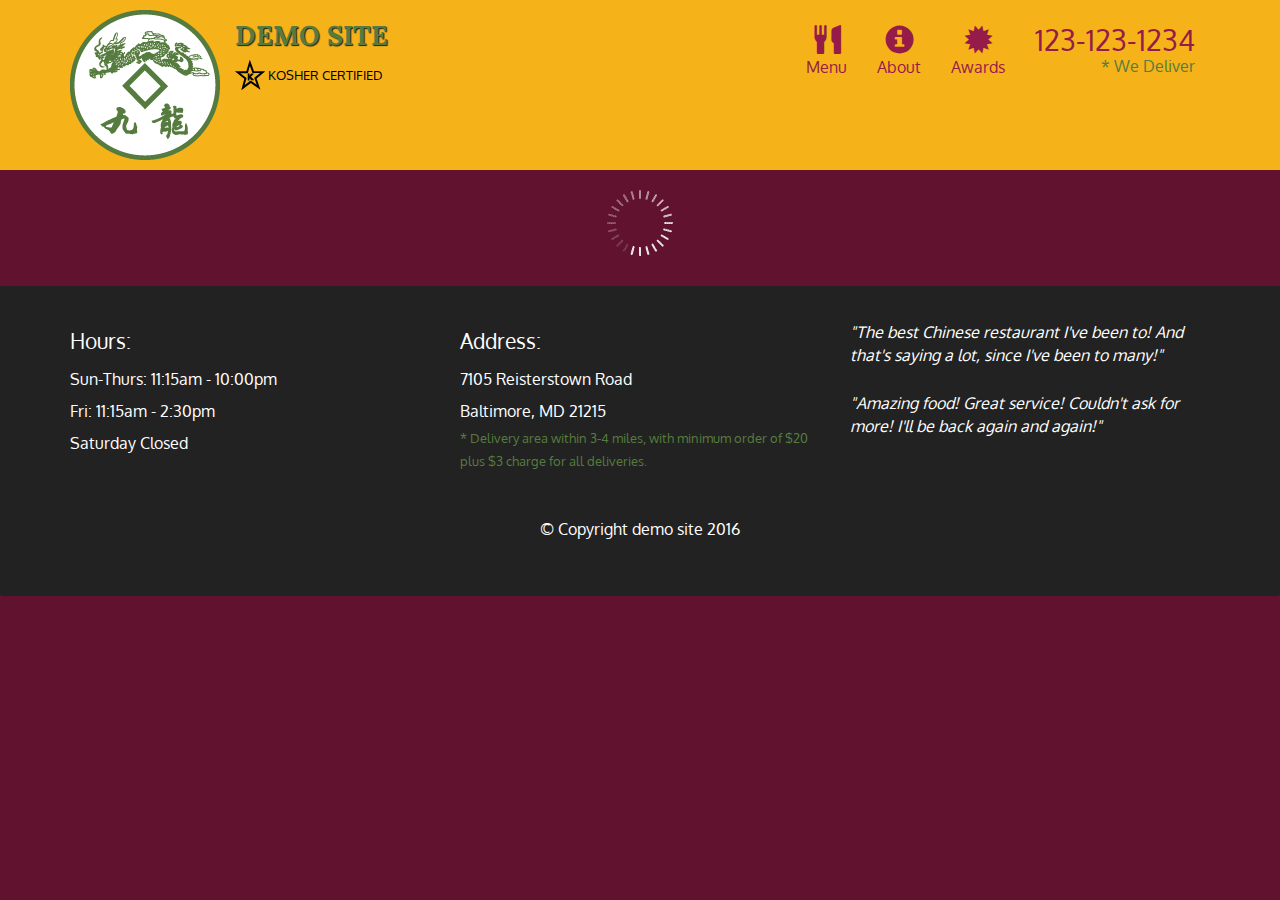
==== module 5 solution/index.html @ 924349ee "Updated index.html" ====
<!doctype html>
<html lang="en">
  <head>
    <meta charset="utf-8">
    <meta http-equiv="X-UA-Compatible" content="IE=edge">
    <meta name="viewport" content="width=device-width, initial-scale=1">
    <title>Demo Site</title>
    <link rel="stylesheet" href="css/bootstrap.min.css">
    <link rel="stylesheet" href="css/styles.css">
    <link href='https://fonts.googleapis.com/css?family=Oxygen:400,300,700' rel='stylesheet' type='text/css'>
    <link href='https://fonts.googleapis.com/css?family=Lora' rel='stylesheet' type='text/css'>
  </head>
<body>
  <header>
    <nav id="header-nav" class="navbar navbar-default">
      <div class="container">
        <div class="navbar-header">
          <a href="index.html" class="pull-left visible-md visible-lg">
            <div id="logo-img" alt="Logo image"></div>
          </a>

          <div class="navbar-brand">
            <a href="index.html"><h1>Demo Site</h1></a>
            <p>
              <img src="images/star-k-logo.png" alt="Kosher certification">
              <span>Kosher Certified</span>
            </p>
          </div>

          <button id="navbarToggle" type="button" class="navbar-toggle collapsed" data-toggle="collapse" data-target="#collapsable-nav" aria-expanded="false">
            <span class="sr-only">Toggle navigation</span>
            <span class="icon-bar"></span>
            <span class="icon-bar"></span>
            <span class="icon-bar"></span>
          </button>
        </div>
        
        <div id="collapsable-nav" class="collapse navbar-collapse">
           <ul id="nav-list" class="nav navbar-nav navbar-right">
            <li id="navHomeButton" class="visible-xs active">
              <a href="index.html">
                <span class="glyphicon glyphicon-home"></span> Home</a>
            </li>
            <li id="navMenuButton">
              <a href="#" onclick="$dc.loadMenuCategories();">
                <span class="glyphicon glyphicon-cutlery"></span><br class="hidden-xs"> Menu</a>
            </li>
            <li>
              <a href="#">
                <span class="glyphicon glyphicon-info-sign"></span><br class="hidden-xs"> About</a>
            </li>
            <li>
              <a href="#">
                <span class="glyphicon glyphicon-certificate"></span><br class="hidden-xs"> Awards</a>
            </li>
            <li id="phone" class="hidden-xs">
              <a href="tel:410-602-5008">
                <span>123-123-1234</span></a><div>* We Deliver</div>
            </li>
          </ul><!-- #nav-list -->
        </div><!-- .collapse .navbar-collapse -->
      </div><!-- .container -->
    </nav><!-- #header-nav -->
  </header>

  <div id="call-btn" class="visible-xs">
    <a class="btn" href="tel:410-602-5008">
    <span class="glyphicon glyphicon-earphone"></span>
    123-123-1234
    </a>
  </div>
  <div id="xs-deliver" class="text-center visible-xs">* We Deliver</div>

  <div id="main-content" class="container"></div>

  <footer class="panel-footer">
    <div class="container">
      <div class="row">
        <section id="hours" class="col-sm-4">
          <span>Hours:</span><br>
          Sun-Thurs: 11:15am - 10:00pm<br>
          Fri: 11:15am - 2:30pm<br>
          Saturday Closed
          <hr class="visible-xs">
        </section>
        <section id="address" class="col-sm-4">
          <span>Address:</span><br>
          7105 Reisterstown Road<br>
          Baltimore, MD 21215
          <p>* Delivery area within 3-4 miles, with minimum order of $20 plus $3 charge for all deliveries.</p>
          <hr class="visible-xs">
        </section>
        <section id="testimonials" class="col-sm-4">
          <p>"The best Chinese restaurant I've been to! And that's saying a lot, since I've been to many!"</p>
          <p>"Amazing food! Great service! Couldn't ask for more! I'll be back again and again!"</p>
        </section>
      </div>
      <div class="text-center">&copy; Copyright demo site 2016</div>
      <section id="testimonials" class="col-sm-4 text-center">
        <p>
  </p>
        <p><div class="centerdiv">
  <a href="https://www.facebook.com/gurpreetSingh544" target="_blank" >
    <i class="fa fa-2x fa-facebook"></i>
  </a>
  <a href="https://www.instagram.com/gurpreet_g_s/" target="_blank">
    <i class="fa fa-2x fa-instagram"></i>
  </a>
  <a href="https://twitter.com/Gurpree80382652" target="_blank" >
  <i class="fa fa-2x fa-twitter"></i> </a>
  <a href="https://www.linkedin.com/in/gurpreet-singh-50790a1ab/" target="_blank">
  <i class="fa fa-linkedin"></i></a>
  <a href="https://www.youtube.com/channel/UCmU8jF9Xz09DxLTVzkAUK3w" target="_blank">
    <i class="fa fa-2x fa-youtube"></i>
  </a>
  
</div>
</p>

      </section>
    </div>
  </footer>

  <!-- jQuery (Bootstrap JS plugins depend on it) -->
   <script src="js/jquery-3.5.1.min.js"></script>
  <script src="js/bootstrap.min.js"></script>
  <script src="js/ajax-utils.js"></script>
  <script src="js/script.js"></script>
</body>
</html>
---- module 5 solution/css/styles.css ----
body {
  font-size: 16px;
  color: #fff;
  background-color: #61122f;
  font-family: 'Oxygen', sans-serif;
}

/** HEADER **/
#header-nav {
  background-color: #f6b319;
  border-radius: 0;
  border: 0;
}

#logo-img {
  background: url('../images/restaurant-logo_large.png') no-repeat;
  width: 150px;
  height: 150px;
  margin: 10px 15px 10px 0;
}

.navbar-brand {
  padding-top: 25px;
}
.navbar-brand h1 { /* Restaurant name */
  font-family: 'Lora', serif;
  color: #557c3e;
  font-size: 1.5em;
  text-transform: uppercase;
  font-weight: bold;
  text-shadow: 1px 1px 1px #222;
  margin-top: 0;
  margin-bottom: 0;
  line-height: .75;
}
.navbar-brand a:hover, .navbar-brand a:focus {
  text-decoration: none;
}
.navbar-brand p { /* Kosher cert */
  color: #000;
  text-transform: uppercase;
  font-size: .7em;
  margin-top: 15px;
}
.navbar-brand p span { /* Star-K */
  vertical-align: middle;
}

#nav-list {
  margin-top: 10px;
}
#nav-list a {
  color: #951C49;
  text-align: center;
}
#nav-list a:hover {
  background: #E7E7E7;
}
#nav-list a span {
  font-size: 1.8em;
}

#phone {
  margin-top: 5px;
}
#phone a { /* Phone number */
  text-align: right;
  padding-bottom: 0;
}
#phone div { /* We Deliver */
  color: #557c3e;
  text-align: right;
  padding-right: 15px;
}

.navbar-header button.navbar-toggle, .navbar-header .icon-bar {
  border: 1px solid #61122f;
}
.navbar-header button.navbar-toggle {
  clear: both;
  margin-top: -30px;
}
/* END HEADER */

/* FOOTER */
.panel-footer {
  margin-top: 30px;
  padding-top: 35px;
  padding-bottom: 30px;
  background-color: #222;
  border-top: 0;
}
.panel-footer div.row {
  margin-bottom: 35px;
}
#hours, #address {
  line-height: 2;
}
#hours > span, #address > span {
  font-size: 1.3em;
}
#address p {
  color: #557c3e;
  font-size: .8em;
  line-height: 1.8;
}
#testimonials {
  font-style: italic;
}
#testimonials p:nth-child(2) {
  margin-top: 25px;
}
/* END FOOTER */



/* HOME PAGE */
.container .jumbotron {
  box-shadow: 0 0 50px #3F0C1F;
  border: 2px solid #3F0C1F;
}

#menu-tile, #specials-tile, #map-tile {
  height: 250px;
  width: 100%;
  margin-bottom: 15px;
  position: relative;
  border: 2px solid #3F0C1F;
  overflow: hidden;
}
#menu-tile:hover, #specials-tile:hover, #map-tile:hover {
  box-shadow: 0 1px 5px 1px #cccccc;
}
#menu-tile {
  background: url('../images/menu-tile.jpg') no-repeat;
  background-position: center;
}
#specials-tile {
  background: url('../images/specials-tile.jpg') no-repeat;
  background-position: center;
}
#menu-tile span, #specials-tile span, #map-tile span {
  position: absolute;
  bottom: 0;
  right: 0;
  width: 100%;
  text-align: center;
  font-size: 1.6em;
  text-transform: uppercase;
  background-color: #000;
  color: #fff;
  opacity: .8;
}
/* END HOME PAGE */

/* MENU CATEGORIES PAGE */
.category-tile { 
  position: relative;
  border: 2px solid #3F0C1F;
  overflow: hidden;
  width: 200px;
  height: 200px;
  margin: 0 auto 15px;
}
.category-tile span {
  position: absolute;
  bottom: 0;
  right: 0;
  width: 100%;
  text-align: center;
  font-size: 1.2em;
  text-transform: uppercase;
  background-color: #000;
  color: #fff;
  opacity: .8;
}
.category-tile:hover {
  box-shadow: 0 1px 5px 1px #cccccc;
}

#menu-categories-title + div {
  margin-bottom: 50px;
}
/* END MENU CATEGORIES PAGE */

/* SINGLE CATEGORY PAGE */
.menu-item-tile {
  margin-bottom: 25px;
}
.menu-item-tile hr {
  width: 80%;
}
.menu-item-tile .menu-item-price {
  font-size: 1.1em;
  text-align: right;
  margin-top: -15px;
  margin-right: -15px;
}
.menu-item-tile .menu-item-price span {
  font-size: .6em;
}
.menu-item-photo {
  position: relative;
  border: 2px solid #3F0C1F; 
  overflow: hidden;
  padding: 0;
  margin-right: -15px;
  margin-left: auto;
  margin-bottom: 20px;
  max-width: 250px;
}
.menu-item-photo div {
  position: absolute;
  bottom: 0;
  right: 0;
  width: 80px;
  background-color: #557c3e;
  text-align: center;
}
.menu-item-description {
  padding-right: 30px;
}
h3.menu-item-title {
  margin: 0 0 10px;
}
.menu-item-details {
  font-size: .9em;
  font-style: italic;
}
/* END SINGLE CATEGORY PAGE */


/********** Large devices only **********/
@media (min-width: 1200px) {
  .container .jumbotron {
    background: url('../images/jumbotron_1200.jpg') no-repeat;
    height: 675px;
  }
}

/********** Medium devices only **********/
@media (min-width: 992px) and (max-width: 1199px) {
  /* Header */
  #logo-img {
    background: url('../images/restaurant-logo_medium.png') no-repeat;
    width: 100px;
    height: 100px;
    margin: 5px 5px 5px 0;
  }
  /* End Header */

  /* Home Page */
  .container .jumbotron {
    background: url('../images/jumbotron_992.jpg') no-repeat;
    height: 558px;
  }
  /* End Home Page */
}

/********** Small devices only **********/
@media (min-width: 768px) and (max-width: 991px) {
  /* Home Page */
  .container .jumbotron {
    background: url('../images/jumbotron_768.jpg') no-repeat;
    height: 432px;
  }
  /* End Home Page */
}

/********** Extra small devices only **********/
@media (max-width: 767px) {
  /* Header */
  .navbar-brand {
    padding-top: 10px;
    height: 80px;
  }
  .navbar-brand h1 { /* Restaurant name */
    padding-top: 10px;
    font-size: 5vw; /* 1vw = 1% of viewport width */
  }
  .navbar-brand p { /* Kosher cert */
    font-size: .6em;
    margin-top: 12px;
  }
  .navbar-brand p img { /* Star-K */
    height: 20px;
  }

  #collapsable-nav a { /* Collapsed nav menu text */
    font-size: 1.2em;
  }
  #collapsable-nav a span { /* Collapsed nav menu glyph */
    font-size: 1em;
    margin-right: 5px;
  }

  #call-btn > a {
    font-size: 1.5em;
    display: block;
    margin: 0 20px;
    padding: 10px;
    border: 2px solid #fff;
    background-color: #f6b319;
    color: #951c49;
  }
  #xs-deliver {
    margin-top: 5px;
    font-size: .7em;
    letter-spacing: .1em;
    text-transform: uppercase;
  }
  /* End Header */

  /* Footer */
  .panel-footer section {
    margin-bottom: 30px;
    text-align: center;
  }
  .panel-footer section:nth-child(3) {
    margin-bottom: 0; /* margin already exists on the whole row */
  }
  .panel-footer section hr {
    width: 50%;
  }
  /* End Footer */

  /* Home Page */
  .container .jumbotron {
    margin-top: 30px;
    padding: 0;
  }
  #menu-tile, #specials-tile {
    width: 360px;
    margin: 0 auto 15px;
  }

  .menu-item-photo {
    margin-right: auto;
  }
  .menu-item-tile .menu-item-price {
    text-align: center;
  }
  .menu-item-description {
    text-align: center;;
  }
}


/********** Super extra small devices Only :-) (e.g., iPhone 4) **********/
@media (max-width: 479px) {
  /* Header */
  .navbar-brand h1 { /* Restaurant name */
    padding-top: 5px;
    font-size: 6vw;
  }
  /* End Header */
  
  /* Home page */
  #menu-tile, #specials-tile {
    width: 280px;
    margin: 0 auto 15px;
  }

  .col-xxs-12 {
    position: relative;
    min-height: 1px;
    padding-right: 15px;
    padding-left: 15px;
    float: left;
    width: 100%;
  }
}
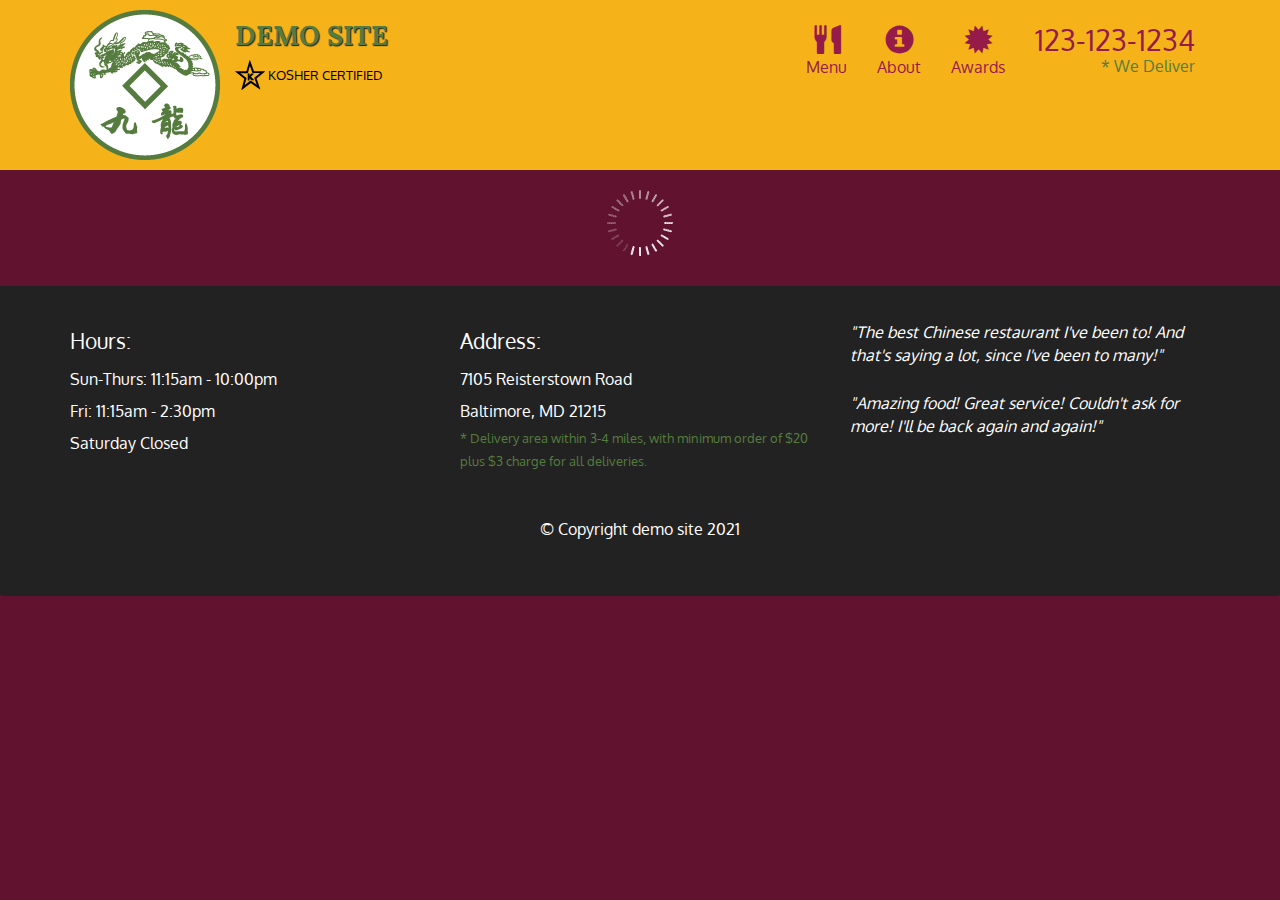
==== commit d5ce8ec9: "Update index.html" ====
--- a/module 5 solution/index.html
+++ b/module 5 solution/index.html
@@ -95,7 +95,7 @@
           <p>"Amazing food! Great service! Couldn't ask for more! I'll be back again and again!"</p>
         </section>
       </div>
-      <div class="text-center">&copy; Copyright demo site 2016</div>
+      <div class="text-center">&copy; Copyright demo site 2021</div>
       <section id="testimonials" class="col-sm-4 text-center">
         <p>
   </p>
